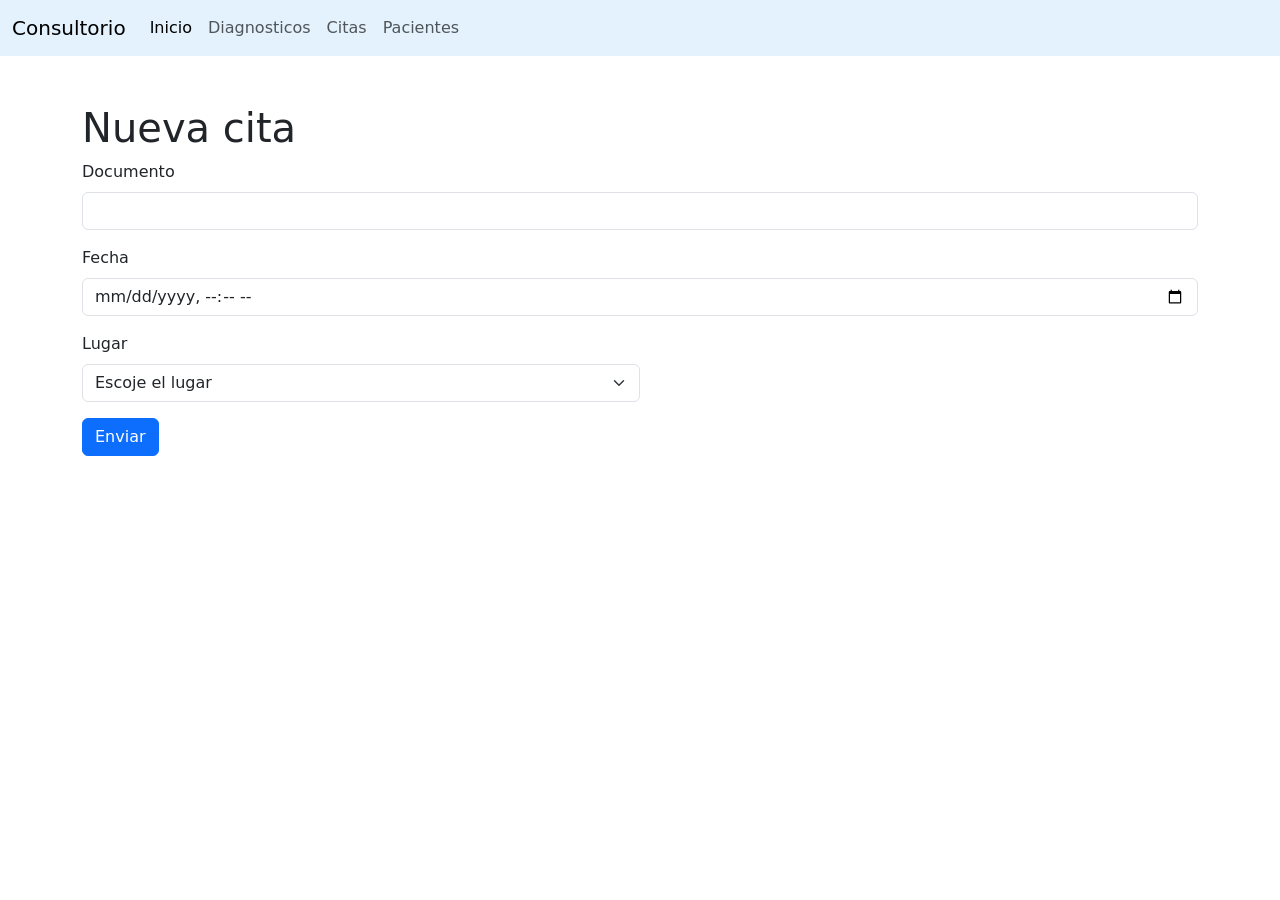
==== form-citas.html @ 0b623e23 "first frontend version" ====
<!doctype html>
<html lang="en">

<head>
    <meta charset="utf-8">
    <meta name="viewport" content="width=device-width, initial-scale=1">
    <title>Consultorio</title>
    <link rel="stylesheet" href="styles.css">
    <link href="https://cdn.jsdelivr.net/npm/bootstrap@5.2.1/dist/css/bootstrap.min.css" rel="stylesheet"
        integrity="sha384-iYQeCzEYFbKjA/T2uDLTpkwGzCiq6soy8tYaI1GyVh/UjpbCx/TYkiZhlZB6+fzT" crossorigin="anonymous">
</head>

<body>
    <header>
        <nav class="navbar navbar-expand-lg nav-colors">
            <div class="container-fluid">
                <a class="navbar-brand" href="#">Consultorio</a>
                <button class="navbar-toggler" type="button" data-bs-toggle="collapse" data-bs-target="#navbarNav"
                    aria-controls="navbarNav" aria-expanded="false" aria-label="Toggle navigation">
                    <span class="navbar-toggler-icon"></span>
                </button>
                <div class="collapse navbar-collapse" id="navbarNav">
                    <ul class="navbar-nav">
                        <li class="nav-item">
                            <a class="nav-link active" aria-current="page" href="./index.html">Inicio</a>
                        </li>
                        <li class="nav-item">
                            <a class="nav-link" href="./vista-diagnostico.html">Diagnosticos</a>
                        </li>
                        <li class="nav-item">
                            <a class="nav-link" href="./vista-cita.html">Citas</a>
                        </li>
                        <li class="nav-item">
                            <a class="nav-link" href="./vista-paciente.html">Pacientes</a>
                        </li>
                    </ul>
                </div>
            </div>
        </nav>
    </header>
    <main class="container pt-5">
        <h1>Nueva cita</h1>
        <form>
            <div class="mb-3">
                <label for="documento" class="form-label">Documento</label>
                <input type="number" class="form-control" id="documento">
                <!-- <div id="emailHelp" class="form-text">We'll never share your email with anyone else.</div> -->
            </div>
            <div class="mb-3">
                <label for="fecha-hora" class="form-label">Fecha</label>
                <input type="datetime-local" class="form-control" id="fecha-hora">
            </div>
            <div class="mb-3">
                <label for="lugares" class="form-label">Lugar</label>
                <select class="form-select w-50" id="lugares" name="lugar">
                    <option value="" selected disabled hidden>Escoje el lugar</option>
                    <option value="bogota">Bogotá</option>
                    <option value="medellin">Medellín</option>
                    <option value="cali">Cali</option>
                </select>
            </div>
            <button type="submit" class="btn btn-primary">Enviar</button>
        </form>

    </main>
    <script src="https://cdn.jsdelivr.net/npm/bootstrap@5.2.1/dist/js/bootstrap.bundle.min.js"
        integrity="sha384-u1OknCvxWvY5kfmNBILK2hRnQC3Pr17a+RTT6rIHI7NnikvbZlHgTPOOmMi466C8"
        crossorigin="anonymous"></script>
</body>

</html>
---- styles.css ----
.nav-colors{
    background-color: #e3f2fd;
}
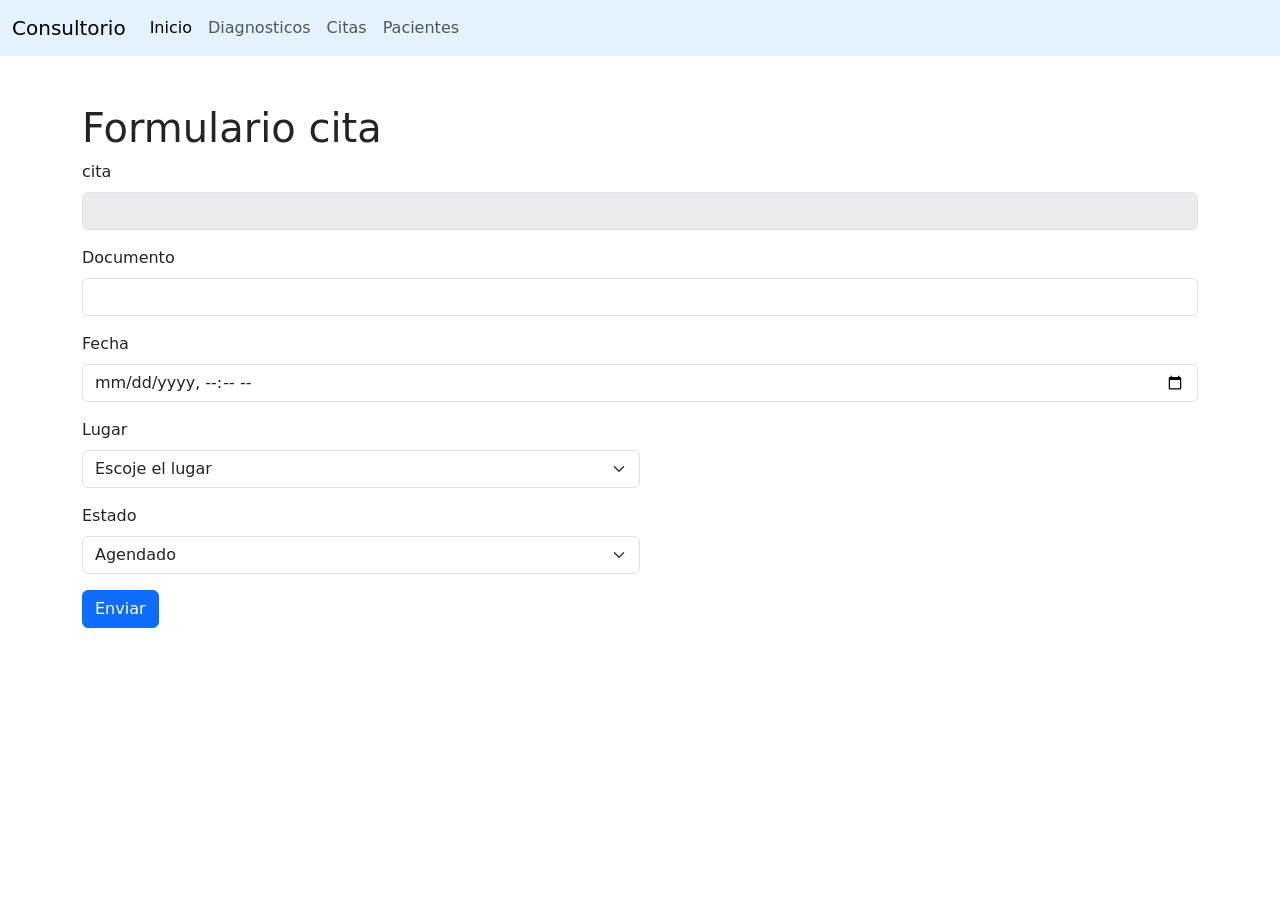
==== commit 4c601c88: "add first version of citas crud" ====
--- a/form-citas.html
+++ b/form-citas.html
@@ -39,8 +39,12 @@
         </nav>
     </header>
     <main class="container pt-5">
-        <h1>Nueva cita</h1>
+        <h1>Formulario cita</h1>
         <form>
+            <div class="mb-3">
+                <label for="idCita" class="form-label">cita</label>
+                <input disabled type="number" class="form-control" id="idCita">
+            </div>
             <div class="mb-3">
                 <label for="documento" class="form-label">Documento</label>
                 <input type="number" class="form-control" id="documento">
@@ -59,13 +63,31 @@
                     <option value="cali">Cali</option>
                 </select>
             </div>
-            <button type="submit" class="btn btn-primary">Enviar</button>
+            <div class="mb-3">
+                <label for="estado" class="form-label">Estado</label>
+                <select class="form-select w-50" id="estado" name="estado">
+                    <option value="401" selected>Agendado</option>
+                    <option value="402">Cancelado</option>
+                    <option value="403">Realizado</option>
+                </select>
+            </div>
+            <button onclick="saveCita()" type="button" class="btn btn-primary">Enviar</button>
         </form>
 
     </main>
     <script src="https://cdn.jsdelivr.net/npm/bootstrap@5.2.1/dist/js/bootstrap.bundle.min.js"
         integrity="sha384-u1OknCvxWvY5kfmNBILK2hRnQC3Pr17a+RTT6rIHI7NnikvbZlHgTPOOmMi466C8"
         crossorigin="anonymous"></script>
+    <script src="js/requests.js"></script>
+    <script src="js/citas.js"></script>
+    <script>
+        window.onload = function () {
+            const urlParams = new URLSearchParams(window.location.search);
+            if (urlParams.get("idCita") != null) {
+                loadCita(urlParams.get("idCita"))
+            }
+        }
+    </script>
 </body>
 
 </html>
